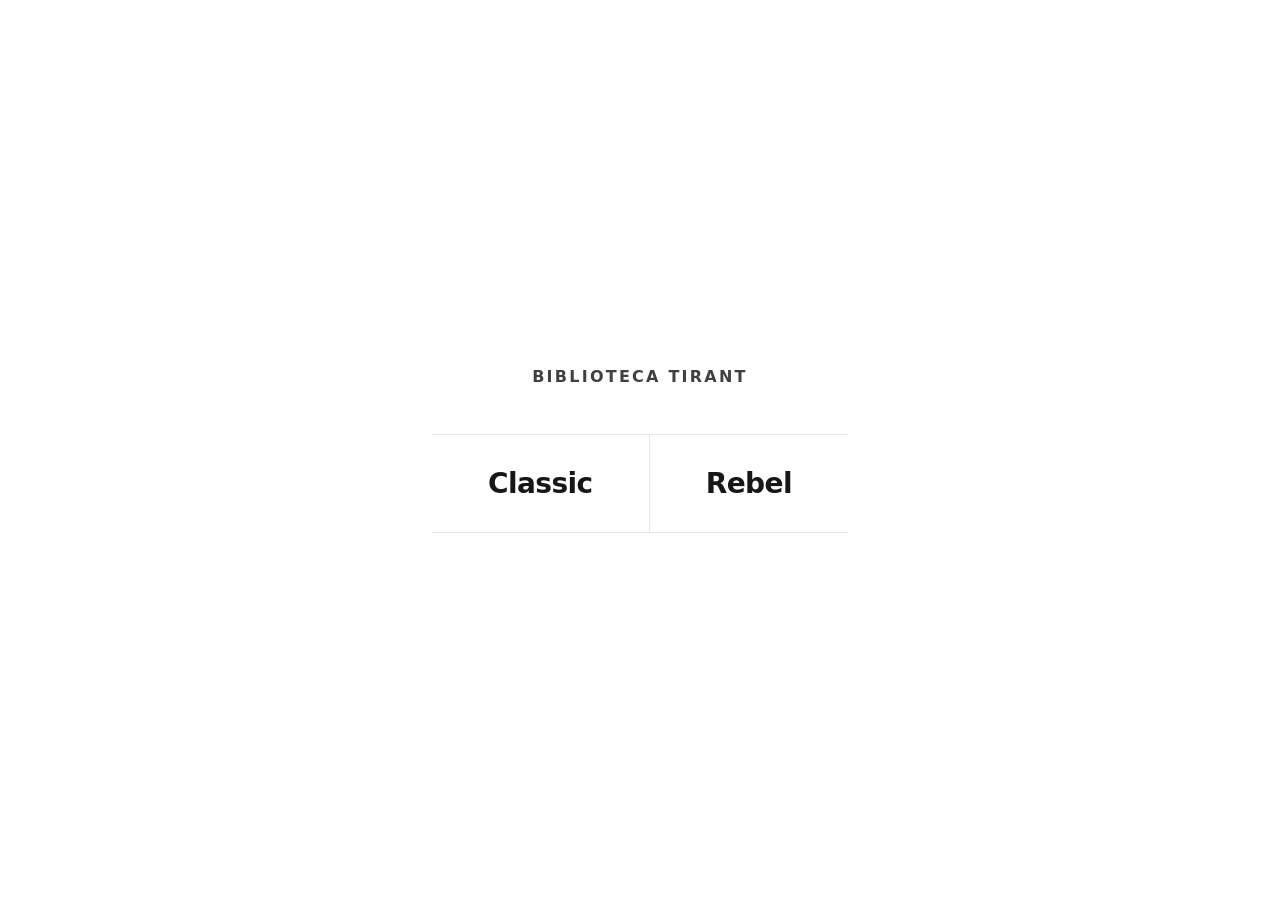
==== index.html @ 66537ea1 "Add files via upload First commit" ====
<!DOCTYPE html>
<html lang="es">
<head>
<meta charset="UTF-8">
<meta name="viewport" content="width=device-width, initial-scale=1.0">
<title>Biblioteca Tirant · Elige versión</title>
<meta name="robots" content="noindex">
<style>
  :root{
    --ink:#171717; --text:#404040; --border:#E5E7EB; --bg:#FFFFFF;
    --font-display:"Montserrat",system-ui,sans-serif;
    --font-body:"Open Sans",system-ui,sans-serif;
  }
  *{ box-sizing:border-box; }
  html,body{ height:100%; margin:0; }
  body{
    display:flex; align-items:center; justify-content:center;
    background:var(--bg); color:var(--ink);
    font:400 1rem/1.5 var(--font-body);
  }
  main{ text-align:center; padding:0 24px; }
  h1{
    font:600 1rem/1.2 var(--font-display);
    letter-spacing:.14em; text-transform:uppercase;
    color:var(--text); margin:0 0 48px;
  }
  .choices{
    display:flex; gap:0; border-top:1px solid var(--border); border-bottom:1px solid var(--border);
  }
  .choice{
    display:block; padding:32px 56px;
    font:600 1.75rem/1.2 var(--font-display);
    letter-spacing:-.02em; color:var(--ink);
    text-decoration:none;
    transition:background-color .15s ease, color .15s ease;
  }
  .choice + .choice{ border-left:1px solid var(--border); }
  .choice:hover{ background:var(--ink); color:#fff; }
  .choice:focus-visible{ outline:2px solid var(--ink); outline-offset:-2px; }
  @media (max-width:600px){
    .choices{ flex-direction:column; border-left:1px solid var(--border); border-right:1px solid var(--border); }
    .choice + .choice{ border-left:0; border-top:1px solid var(--border); }
  }
</style>
</head>
<body>
<main>
  <h1>Biblioteca Tirant</h1>
  <nav class="choices" aria-label="Elegir versión de la landing">
    <a class="choice" href="classic/index.html">Classic</a>
    <a class="choice" href="rebel/index.html">Rebel</a>
  </nav>
</main>
</body>
</html>
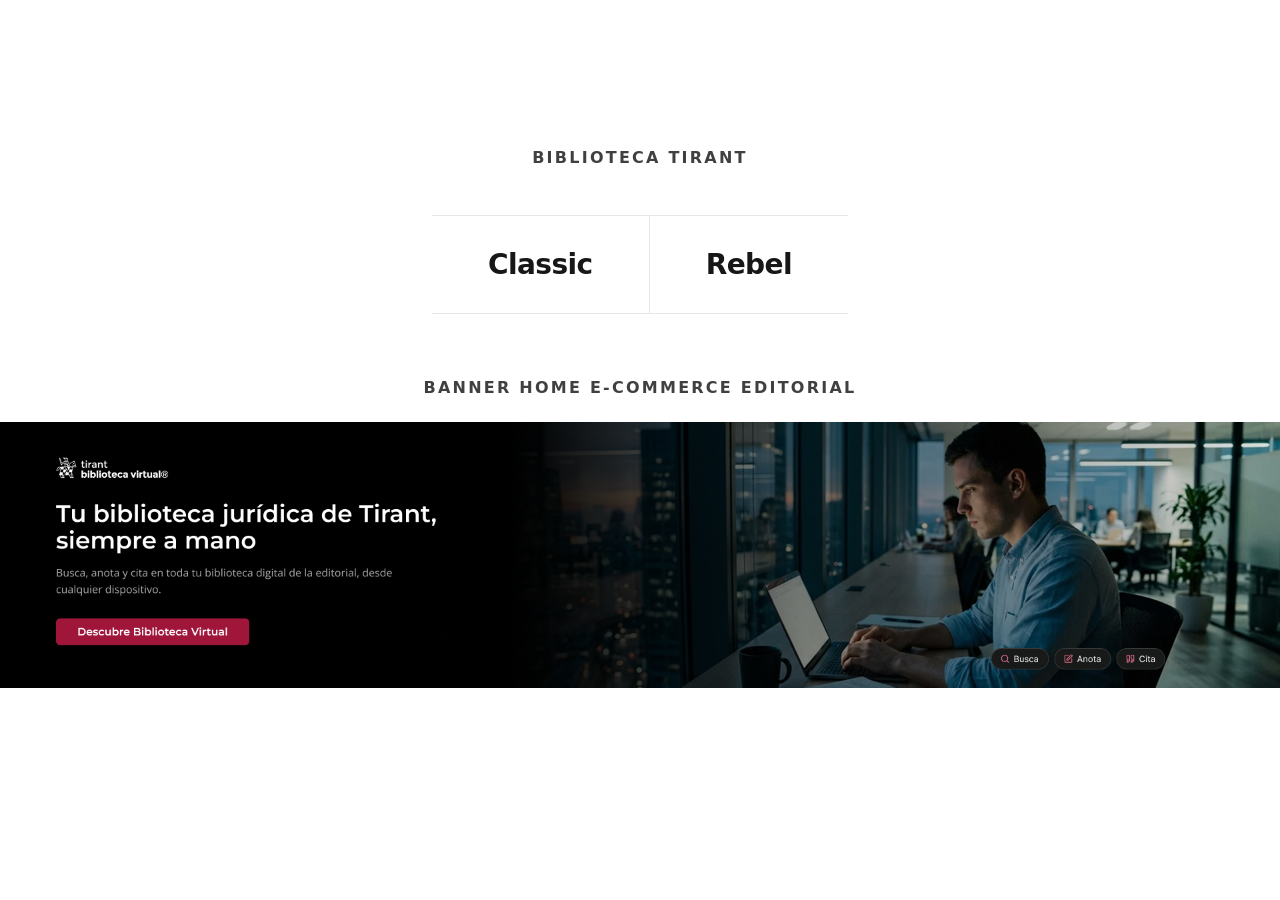
==== commit dca0a280: "add banner" ====
--- a/index.html
+++ b/index.html
@@ -12,9 +12,10 @@
     --font-body:"Open Sans",system-ui,sans-serif;
   }
   *{ box-sizing:border-box; }
-  html,body{ height:100%; margin:0; }
+  html,body{ margin:0; }
   body{
-    display:flex; align-items:center; justify-content:center;
+    display:flex; flex-direction:column; align-items:center; justify-content:center;
+    min-height:100vh;
     background:var(--bg); color:var(--ink);
     font:400 1rem/1.5 var(--font-body);
   }
@@ -41,6 +42,19 @@
     .choices{ flex-direction:column; border-left:1px solid var(--border); border-right:1px solid var(--border); }
     .choice + .choice{ border-left:0; border-top:1px solid var(--border); }
   }
+
+  .banner-section{
+    width:100%; margin-top:64px; padding:0 0 64px;
+    text-align:center;
+  }
+  .banner-title{
+    font:600 1rem/1.2 var(--font-display);
+    letter-spacing:.14em; text-transform:uppercase;
+    color:var(--text); margin:0 0 24px;
+  }
+  .banner-section img{
+    display:block; width:100%; height:auto; max-width:1920px; margin:0 auto;
+  }
 </style>
 </head>
 <body>
@@ -51,5 +65,10 @@
     <a class="choice" href="rebel/index.html">Rebel</a>
   </nav>
 </main>
+
+<section class="banner-section">
+  <h2 class="banner-title">Banner Home E-commerce editorial</h2>
+  <img src="img/BANNER-BV-desktop.png" alt="Banner promocional de Biblioteca Virtual para la home del e-commerce de Tirant lo Blanch" width="1920" height="400">
+</section>
 </body>
 </html>
